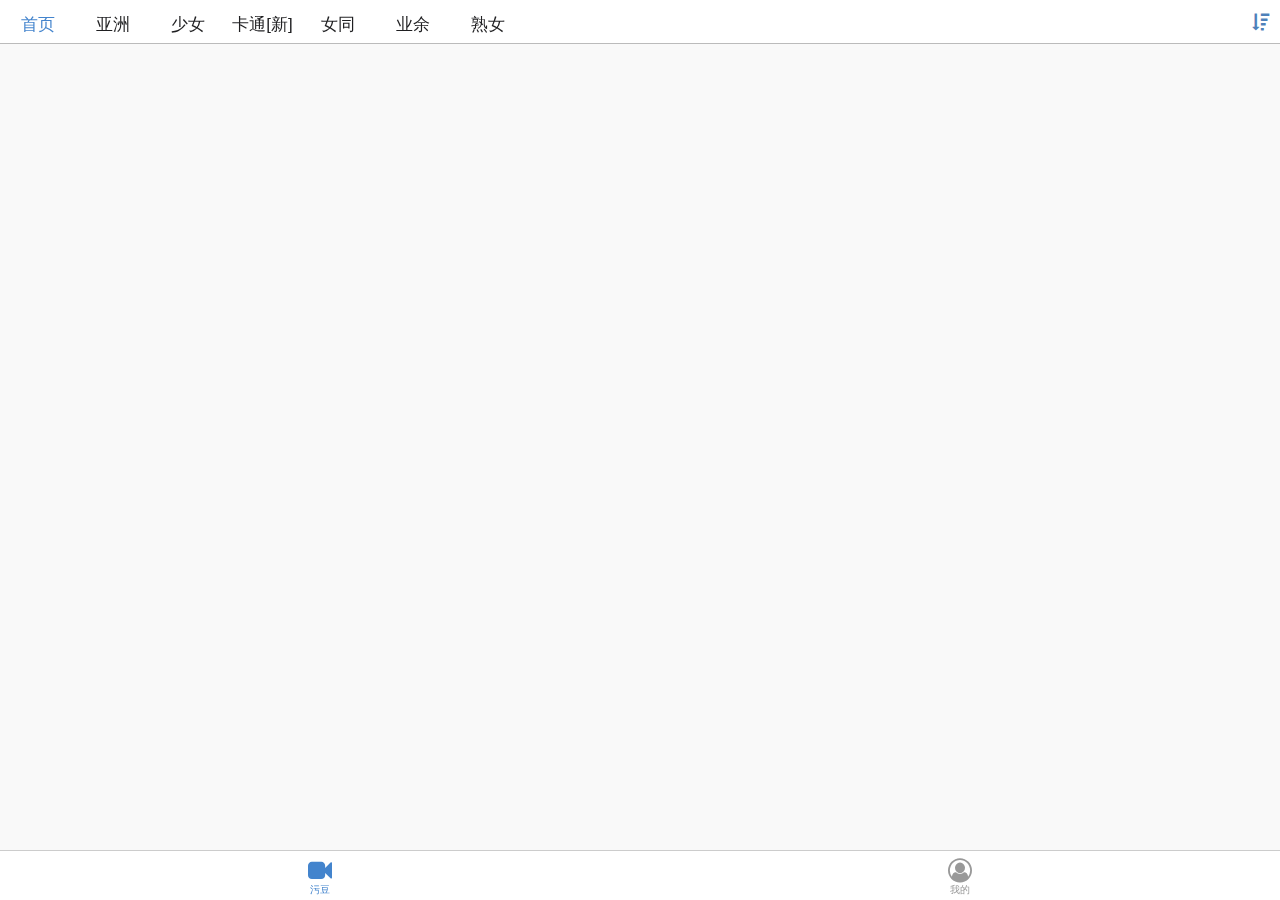
==== next.html @ a46eb31e "next" ====
<html>

<head>
	<meta charset='UTF-8'>
	<title>污豆抢鲜</title>
	<meta name='viewport' content='width=device-width, initial-scale=1, maximum-scale=1, user-scalable=no'>
	<link rel='stylesheet' href='onsenui/css/onsenui.min.css'>
	<link rel='stylesheet' href='onsenui/css/onsen-css-components.min.css'>
	<link rel='stylesheet' href='css/next.css'>
</head>

<body>
	<ons-page id='page-app'>
		<ons-navigator id='naviApp' page="app.html">
		</ons-navigator>
	</ons-page>

	<ons-template id='app.html'>
		<ons-page id='page-app'>
			<ons-tabbar position='bottom' animation='slide'>
				<ons-tab label='污豆' icon='fa-video-camera' page='home.html' active></ons-tab>
				<ons-tab label='我的' icon='fa-user-circle-o' page='me.html'></ons-tab>
			</ons-tabbar>
		</ons-page>
	</ons-template>

	<ons-template id='home.html'>
		<ons-page id='page-home'>
			<ons-toolbar>
				<div class='left' style='width:0;'>
				</div>
				<div class='center' style='width:100%;height:44px;'>
					<ons-carousel animation swipeable overscrollable auto-scroll item-width='75px' id='navibar' class='navibar'>
						<ons-carousel-item class='navibar-item active'>首页</ons-carousel-item>
					</ons-carousel>
				</div>
				<div class='right' style="width:40px;">
					<ons-toolbar-button id="btn-sort">
						<ons-icon icon="fa-sort-amount-desc"></ons-icon>
					</ons-toolbar-button>
				</div>
			</ons-toolbar>
			<ons-navigator animation='fade' id='naviList' page='channel.html'>
			</ons-navigator>

		</ons-page>
	</ons-template>

	<ons-template id='channel.html'>
		<ons-page id='page-channel'>
			<ons-list id='video-list'>
			</ons-list>
		</ons-page>
	</ons-template>

	<ons-template id='player.html'>
		<ons-page id='page-player'>
				<ons-toolbar>
					<div class="left"><ons-back-button>返回</ons-back-button></div>
					<div class="center"></div>
				</ons-toolbar>
				<video autoplay controls style="width:100%"></video>
		</ons-page>
	</ons-template>

	<ons-template id='me.html'>
		<ons-page>
			<p style='text-align: center;'>
				神秘地带随时可能开放
			</p>
		</ons-page>
	</ons-template>
	<script src='js/channels.js'></script>
	<script src='onsenui/js/onsenui.min.js'></script>
	<script src='js/zepto.min.js'></script>
	<!-- <script src='js/jquery.min.js'></script> -->
	<script src='js/next.js'></script>
	<script language="javascript" type="text/javascript" src="//js.users.51.la/19262439.js"></script>
</body>

</html>
---- onsenui/css/onsenui.min.css ----
/*! onsenui - v2.5.2 - 2017-08-07 */@import url(ionicons/css/ionicons.min.css);@import url(material-design-iconic-font/css/material-design-iconic-font.min.css);@import url(font_awesome/css/font-awesome.min.css);ons-carousel,ons-carousel-item,ons-col,ons-gesture-detector,ons-navigator,ons-page,ons-pull-hook,ons-sliding-menu,ons-split-view,ons-tabbar{display:block}ons-carousel,ons-col,ons-row,ons-select>select{width:100%}ons-action-sheet,ons-alert-dialog,ons-dialog,ons-navigator,ons-splitter,ons-tabbar,ons-toast{position:absolute;top:0;left:0;bottom:0;right:0;overflow:hidden}ons-toast{pointer-events:none}ons-toast .toast{pointer-events:auto}ons-list-item[disabled],ons-range[disabled]{pointer-events:none}ons-tab{-webkit-transform:translate3d(0,0,0);transform:translate3d(0,0,0)}ons-action-sheet,ons-alert-dialog,ons-dialog,ons-navigator,ons-page,ons-sliding-menu,ons-split-view,ons-tabbar,ons-toast{z-index:2}ons-fab,ons-speed-dial{z-index:10001}*{-webkit-touch-callout:none;-webkit-user-select:none;-webkit-tap-highlight-color:transparent!important}input,textarea{-webkit-user-select:auto;-moz-user-select:text}ons-bottom-toolbar,ons-toolbar:not([inline]){position:absolute;left:0;right:0;z-index:10000}ons-toolbar:not([inline]){top:0}ons-bottom-toolbar{bottom:0}.page,.page__content{background:0 0!important}.page__content{overflow:auto;-webkit-overflow-scrolling:touch;z-index:0;-ms-touch-action:pan-y}.page.overflow-visible,.page.overflow-visible .page,.page.overflow-visible .page__content,.page.overflow-visible ons-navigator,.page.overflow-visible ons-splitter{overflow:visible}.page.overflow-visible .page__content.content-swiping,.page.overflow-visible .page__content.content-swiping .page,.page.overflow-visible .page__content.content-swiping .page__content{overflow:auto}.toolbar:not(.toolbar--cover-content)+.page__background+.page__content,.toolbar:not(.toolbar--transparent)+.page__background{top:44px}.toolbar.toolbar--cover-content+.page__background+.page__content{padding-top:44px}.toolbar--material:not(.toolbar--cover-content)+.page__background+.page__content,.toolbar--material:not(.toolbar--transparent)+.page__background{top:56px}.toolbar--material.toolbar--cover-content+.page__background+.page__content{padding-top:56px}.page[status-bar-fill]>.page__content{top:20px}.page[status-bar-fill]>.toolbar{padding-top:20px;box-sizing:content-box}ons-carousel[fullscreen],ons-col,ons-row{box-sizing:border-box}.page[status-bar-fill]>.toolbar+.page__background+.page__content{top:64px}.page[status-bar-fill]>.toolbar--material+.page__background+.page__content{top:76px}ons-tabbar[status-bar-fill]>.tabbar--top__content{top:71px}ons-tabbar[status-bar-fill]>.tabbar--top{padding-top:22px}.toolbar+.page__background+.page__content ons-tabbar[status-bar-fill]>.tabbar--top,ons-tabbar[position=top] .page[status-bar-fill]>.page__content{top:0}.toolbar+.page__background+.page__content ons-tabbar[status-bar-fill]>.tabbar--top__content{top:49px}.page-with-bottom-toolbar>.page__content{bottom:44px}.page__content>.list:not(.list--material):first-child{margin-top:-1px}ons-action-sheet[disabled],ons-alert-dialog[disabled],ons-dialog[disabled],ons-popover[disabled]{pointer-events:none;opacity:.75}ons-range[disabled]{opacity:.3}ons-pull-hook{position:relative;margin:auto;text-align:center;z-index:20002}ons-splitter,ons-splitter-content,ons-splitter-mask,ons-splitter-side{display:block;position:absolute;left:0;right:0;top:0;bottom:0;box-sizing:border-box;z-index:0}ons-splitter-mask{z-index:4;background-color:rgba(0,0,0,.1);display:none;opacity:0}.ripple__background,.ripple__wave{background:rgba(255,255,255,.2);pointer-events:none}ons-splitter-content{z-index:2}ons-splitter-side{right:auto;z-index:2}ons-splitter-side[side=right]{right:0;left:auto}ons-splitter-side[mode=collapse]{z-index:5;left:auto;right:100%}ons-splitter-side[side=right][mode=collapse]{right:auto;left:100%}ons-splitter-side[mode=split]{z-index:3}ons-toolbar-button>ons-icon[icon*=ion-]{font-size:26px}ons-range,ons-select{display:inline-block}ons-range>input{min-width:50px;width:100%}ons-carousel{position:relative;overflow:hidden}ons-carousel-item{height:100%;visibility:hidden}ons-carousel[fullscreen]{position:absolute;top:0;right:0;left:0;bottom:0}ons-carousel[disabled]{pointer-events:none;opacity:.75}ons-row{display:-webkit-box;display:-webkit-flex;display:-moz-box;display:-moz-flex;display:-ms-flexbox;display:flex;-webkit-flex-wrap:wrap;flex-wrap:wrap}ons-row[align=top],ons-row[vertical-align=top]{-webkit-box-align:start;box-align:start;-ms-flex-align:start;-webkit-align-items:flex-start;-moz-align-items:flex-start;align-items:flex-start}ons-row[align=bottom],ons-row[vertical-align=bottom]{-webkit-box-align:end;box-align:end;-ms-flex-align:end;-webkit-align-items:flex-end;-moz-align-items:flex-end;align-items:flex-end}ons-row[align=center],ons-row[vertical-align=center]{-webkit-box-align:center;box-align:center;-ms-flex-align:center;-webkit-align-items:center;-moz-align-items:center;align-items:center;text-align:inherit}ons-row+ons-row{padding-top:0}ons-col{-webkit-box-flex:1;-webkit-flex:1;-moz-box-flex:1;-moz-flex:1;-ms-flex:1;flex:1}ons-col[align=top],ons-col[vertical-align=top]{-webkit-align-self:flex-start;-moz-align-self:flex-start;-ms-flex-item-align:start;align-self:flex-start}ons-col[align=bottom],ons-col[vertical-align=bottom]{-webkit-align-self:flex-end;-moz-align-self:flex-end;-ms-flex-item-align:end;align-self:flex-end}ons-col[align=center],ons-col[vertical-align=center]{-webkit-align-self:center;-moz-align-self:center;-ms-flex-item-align:center;text-align:inherit}.ons-icon{display:inline-block;line-height:inherit;font-style:normal;font-weight:400;-webkit-font-smoothing:antialiased;-moz-osx-font-smoothing:grayscale}:not(ons-toolbar-button):not(ons-action-sheet-button)>.ons-icon--ion{line-height:.75em;vertical-align:-25%}ons-icon[spin]{-webkit-animation:ons-icon-spin 2s infinite linear;-moz-animation:ons-icon-spin 2s infinite linear;animation:ons-icon-spin 2s infinite linear}@-moz-keyframes ons-icon-spin{0%{-moz-transform:rotate(0)}100%{-moz-transform:rotate(359deg)}}@-webkit-keyframes ons-icon-spin{0%{-webkit-transform:rotate(0)}100%{-webkit-transform:rotate(359deg)}}@keyframes ons-icon-spin{0%{-webkit-transform:rotate(0);transform:rotate(0)}100%{-webkit-transform:rotate(359deg);transform:rotate(359deg)}}.ons-icon[rotate="90"]{-webkit-transform:rotate(90deg);-moz-transform:rotate(90deg);transform:rotate(90deg)}.ons-icon[rotate="180"]{-webkit-transform:rotate(180deg);-moz-transform:rotate(180deg);transform:rotate(180deg)}.ons-icon[rotate="270"]{-webkit-transform:rotate(270deg);-moz-transform:rotate(270deg);transform:rotate(270deg)}ons-icon[fixed-width]{width:1.28571429em;text-align:center}.ons-icon--lg{font-size:1.33333333em;line-height:.75em;vertical-align:-15%}.ons-icon--2x{font-size:2em}.ons-icon--3x{font-size:3em}.ons-icon--4x{font-size:4em}.ons-icon--5x{font-size:5em}ons-checkbox,ons-input,ons-radio,ons-search-input{display:inline-block;position:relative}.onsen-sliding-menu__main,.onsen-sliding-menu__menu,.ripple,.ripple__background,.ripple__wave,ons-sliding-menu,ons-split-view{position:absolute;top:0;left:0}ons-input .text-input,ons-search-input .search-input{width:100%;display:inline-block}ons-input .text-input__label:not(.text-input--material__label),ons-input:not([float]) .text-input--material__label--active{display:none}ons-checkbox[disabled],ons-input[disabled],ons-radio[disabled],ons-search-input[disabled]{opacity:.5;pointer-events:none}ons-input input.text-input--material::-webkit-input-placeholder{color:transparent}ons-input input.text-input--material::-moz-placeholder{color:transparent}ons-input input.text-input--material:-ms-input-placeholder{color:transparent}ons-progress-bar{display:block}ons-progress-circular{display:inline-block;width:32px;height:32px}ons-progress-circular>svg.progress-circular{width:100%;height:100%}.ripple{display:block;overflow:hidden;right:0;bottom:0;pointer-events:none}.ripple__background{right:0;bottom:0;opacity:0}.ripple__wave{width:0;height:0;border-radius:50%;z-index:0}.button--material--flat .ripple__background,.button--material--flat .ripple__wave,.ripple--light-gray__background,.ripple--light-gray__wave,ons-list-item .ripple__background,ons-list-item .ripple__wave{background:rgba(189,189,189,.3)}ons-sliding-menu{right:0;bottom:0;z-index:0;overflow-x:hidden}.onsen-sliding-menu__main,.onsen-sliding-menu__menu{bottom:0;right:0;z-index:0;margin:0;padding:0}.onsen-sliding-menu__menu{opacity:0}ons-split-view{right:0;bottom:0;z-index:0;overflow:hidden}.onsen-split-view__secondary{opacity:0;width:100%}.onsen-split-view__main,.onsen-split-view__secondary{position:absolute;top:0;left:0;bottom:0;right:0;z-index:0;overflow-x:hidden}
---- css/next.css ----
.navibar {
    height:49px;
    line-height:49px;
}

.navibar-item {
    text-align: center;
}

.navibar-item.active{
    color: rgba(24,103,194,.81);
}
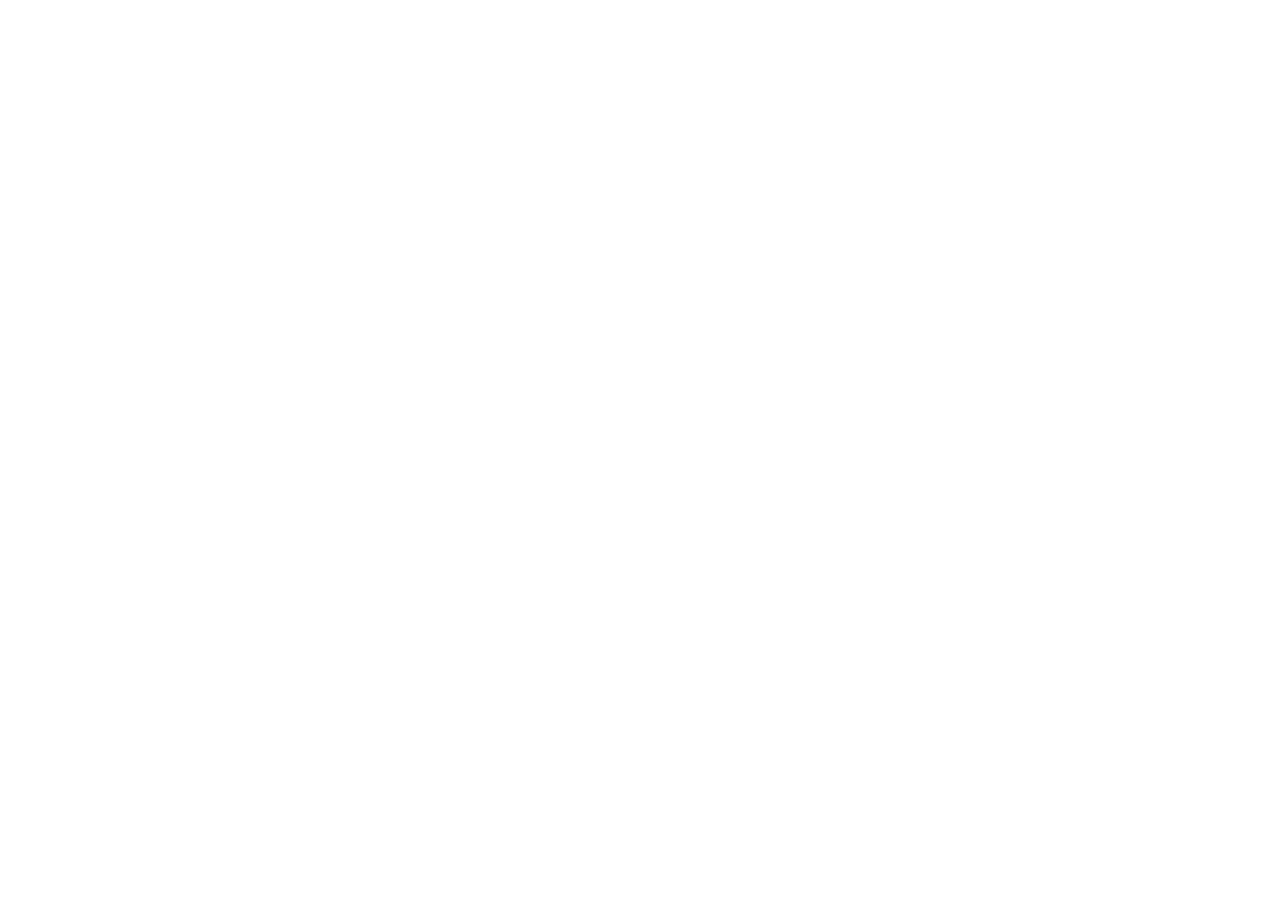
==== commit 8f19b518: "move out pages" ====
--- a/next.html
+++ b/next.html
@@ -15,67 +15,66 @@
 		</ons-navigator>
 	</ons-page>
 
-	<ons-template id='app.html'>
-		<ons-page id='page-app'>
-			<ons-tabbar position='bottom' animation='slide'>
-				<ons-tab label='污豆' icon='fa-video-camera' page='home.html' active></ons-tab>
-				<ons-tab label='我的' icon='fa-user-circle-o' page='me.html'></ons-tab>
-			</ons-tabbar>
-		</ons-page>
-	</ons-template>
-
-	<ons-template id='home.html'>
-		<ons-page id='page-home'>
-			<ons-toolbar>
-				<div class='left' style='width:0;'>
-				</div>
-				<div class='center' style='width:100%;height:44px;'>
-					<ons-carousel animation swipeable overscrollable auto-scroll item-width='75px' id='navibar' class='navibar'>
-						<ons-carousel-item class='navibar-item active'>首页</ons-carousel-item>
-					</ons-carousel>
-				</div>
-				<div class='right' style="width:40px;">
-					<ons-toolbar-button id="btn-sort">
-						<ons-icon icon="fa-sort-amount-desc"></ons-icon>
-					</ons-toolbar-button>
-				</div>
-			</ons-toolbar>
-			<ons-navigator animation='fade' id='naviList' page='channel.html'>
-			</ons-navigator>
-
-		</ons-page>
-	</ons-template>
-
-	<ons-template id='channel.html'>
-		<ons-page id='page-channel'>
-			<ons-list id='video-list'>
-			</ons-list>
-		</ons-page>
-	</ons-template>
-
-	<ons-template id='player.html'>
-		<ons-page id='page-player'>
-				<ons-toolbar>
-					<div class="left"><ons-back-button>返回</ons-back-button></div>
-					<div class="center"></div>
-				</ons-toolbar>
-				<video autoplay controls style="width:100%"></video>
-		</ons-page>
-	</ons-template>
-
-	<ons-template id='me.html'>
-		<ons-page>
-			<p style='text-align: center;'>
-				神秘地带随时可能开放
-			</p>
-		</ons-page>
-	</ons-template>
-	<script src='js/channels.js'></script>
 	<script src='onsenui/js/onsenui.min.js'></script>
 	<script src='js/zepto.min.js'></script>
-	<!-- <script src='js/jquery.min.js'></script> -->
+	<script src='js/channels.js'></script>
 	<script src='js/next.js'></script>
 	<script language="javascript" type="text/javascript" src="//js.users.51.la/19262439.js"></script>
 </body>
 
+<ons-template id='app.html'>
+	<ons-page id='page-app'>
+		<ons-tabbar position='bottom' animation='slide'>
+			<ons-tab label='污豆' icon='fa-video-camera' page='home.html' active></ons-tab>
+			<ons-tab label='我的' icon='fa-user-circle-o' page='me.html'></ons-tab>
+		</ons-tabbar>
+	</ons-page>
+</ons-template>
+
+<ons-template id='home.html'>
+	<ons-page id='page-home'>
+		<ons-toolbar>
+			<div class='left' style='width:0;'></div>
+			<div class='center' style='width:100%;height:44px;'>
+				<ons-carousel animation swipeable overscrollable auto-scroll item-width='75px' id='navibar' class='navibar'>
+					<ons-carousel-item class='navibar-item active'>首页</ons-carousel-item>
+				</ons-carousel>
+			</div>
+			<div class='right' style="width:40px;">
+				<ons-toolbar-button id="btn-sort">
+					<ons-icon icon="fa-sort-amount-desc"></ons-icon>
+				</ons-toolbar-button>
+			</div>
+		</ons-toolbar>
+		<ons-navigator animation='fade' id='naviList' page='channel.html'>
+		</ons-navigator>
+	</ons-page>
+</ons-template>
+
+<ons-template id='channel.html'>
+	<ons-page id='page-channel'>
+		<ons-list id='video-list'></ons-list>
+	</ons-page>
+</ons-template>
+
+<ons-template id='player.html'>
+	<ons-page id='page-player'>
+		<ons-toolbar>
+			<div class="left">
+				<ons-back-button>返回</ons-back-button>
+			</div>
+			<div class="center"></div>
+		</ons-toolbar>
+		<video autoplay controls style="width:100%"></video>
+	</ons-page>
+</ons-template>
+
+<ons-template id='me.html'>
+	<ons-page>
+		<p style='text-align: center;'>
+			神秘地带随时可能开放
+		</p>
+	</ons-page>
+</ons-template>
+
 </html>